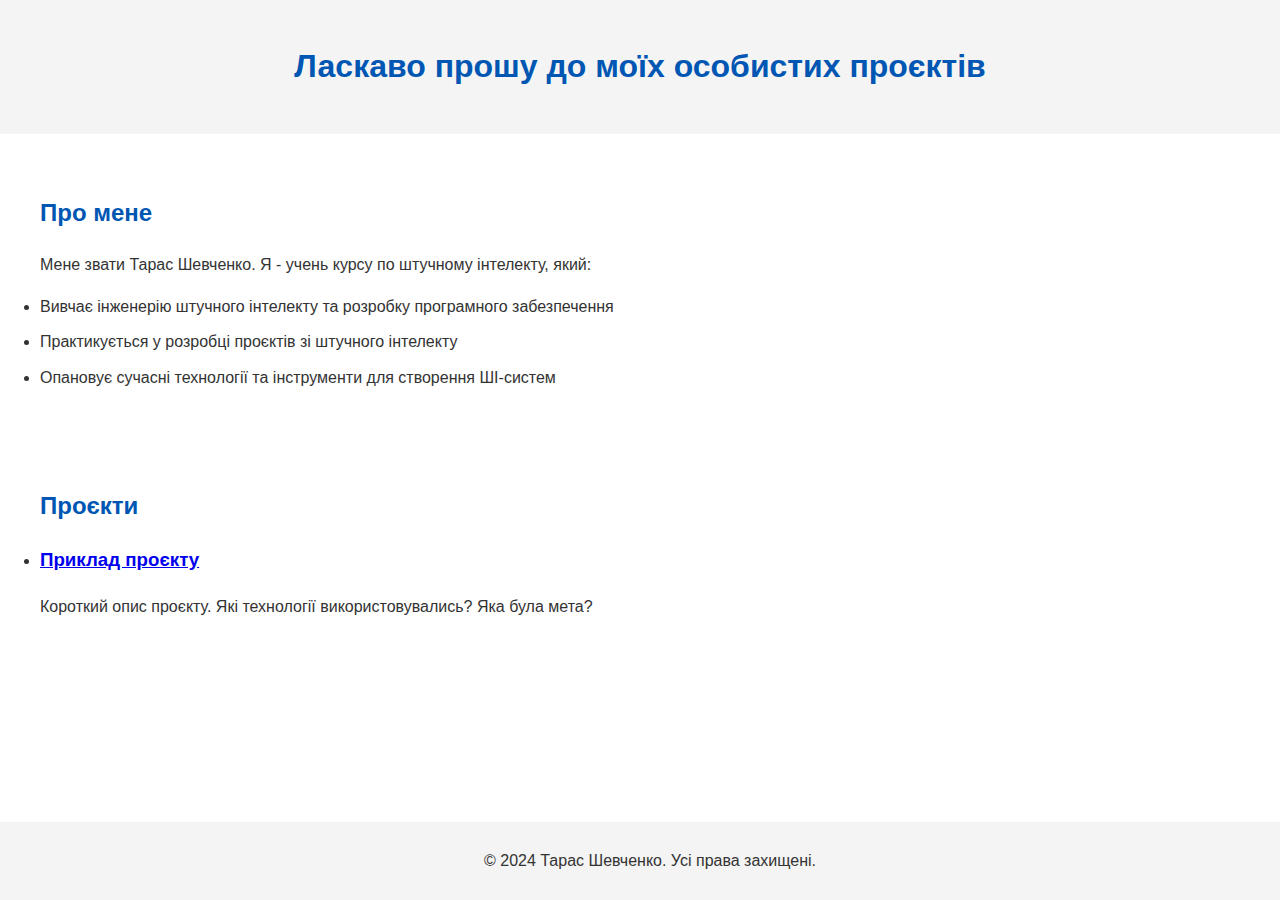
==== index.html @ c166d9f1 "1 commit" ====
<!DOCTYPE html>
<html lang="uk">
<head>
    <meta charset="UTF-8">
    <meta name="viewport" content="width=device-width, initial-scale=1.0">
    <title>Особисті проєкти Тараса Шевченка</title>
    <link rel="stylesheet" href="style.css">
</head>
<body>
    <header>
        <h1>Ласкаво прошу до моїх особистих проєктів</h1>
    </header>

    <section id="about">
        <h2>Про мене</h2>
        <p>Мене звати Тарас Шевченко. Я - учень курсу по штучному інтелекту, який:</p>
        <ul>
            <li>Вивчає інженерію штучного інтелекту та розробку програмного забезпечення</li>
            <li>Практикується у розробці проєктів зі штучного інтелекту</li>
            <li>Опановує сучасні технології та інструменти для створення ШІ-систем</li>
        </ul>
    </section>

    <section id="projects">
        <h2>Проєкти</h2>
        <ul>
            <li>
                <h3><a href="example-project/index.html">Приклад проєкту</a></h3>
                <p>Короткий опис проєкту. Які технології використовувались? Яка була мета?</p>
            </li>
        </ul>
    </section>

    <footer>
        <p>&copy; 2024 Тарас Шевченко. Усі права захищені.</p>
    </footer>
</body>
</html>
---- style.css ----
body {
    font-family: Arial, sans-serif;
    line-height: 1.6;
    margin: 0;
    padding: 0;
    color: #333;
}

header {
    background-color: #f4f4f4;
    padding: 20px;
    text-align: center;
}

section {
    padding: 20px;
    margin: 20px;
}

h1, h2, h3 {
    color: #0056b3;
}

ul {
    padding: 0;
}

li {
    margin-bottom: 10px;
}

form {
    display: flex;
    flex-direction: column;
}

label {
    margin-bottom: 5px;
}

input, textarea {
    margin-bottom: 10px;
    padding: 10px;
    border: 1px solid #ccc;
    border-radius: 5px;
}

button {
    padding: 10px;
    background-color: #0056b3;
    color: white;
    border: none;
    border-radius: 5px;
    cursor: pointer;
}

button:hover {
    background-color: #004494;
}

footer {
    background-color: #f4f4f4;
    text-align: center;
    padding: 10px;
    position: fixed;
    width: 100%;
    bottom: 0;
}
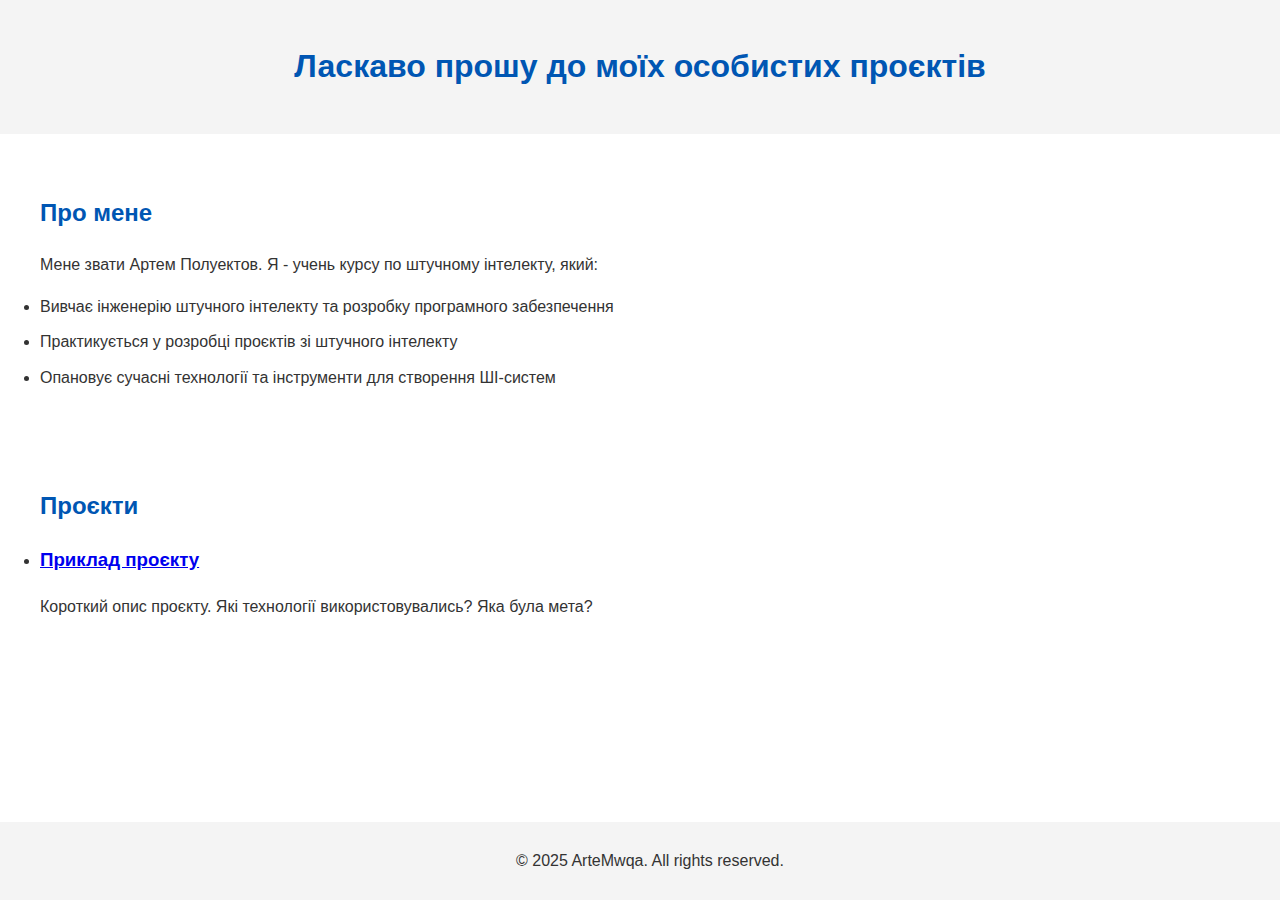
==== commit 190160af: "1.1" ====
--- a/index.html
+++ b/index.html
@@ -3,7 +3,7 @@
 <head>
     <meta charset="UTF-8">
     <meta name="viewport" content="width=device-width, initial-scale=1.0">
-    <title>Особисті проєкти Тараса Шевченка</title>
+    <title>Особисті проєкти Артема Полуектова</title>
     <link rel="stylesheet" href="style.css">
 </head>
 <body>
@@ -13,7 +13,7 @@
 
     <section id="about">
         <h2>Про мене</h2>
-        <p>Мене звати Тарас Шевченко. Я - учень курсу по штучному інтелекту, який:</p>
+        <p>Мене звати Артем Полуектов. Я - учень курсу по штучному інтелекту, який:</p>
         <ul>
             <li>Вивчає інженерію штучного інтелекту та розробку програмного забезпечення</li>
             <li>Практикується у розробці проєктів зі штучного інтелекту</li>
@@ -32,7 +32,7 @@
     </section>
 
     <footer>
-        <p>&copy; 2024 Тарас Шевченко. Усі права захищені.</p>
+        <p>&copy; 2025 ArteMwqa. All rights reserved.</p>
     </footer>
 </body>
-</html> +</html> 
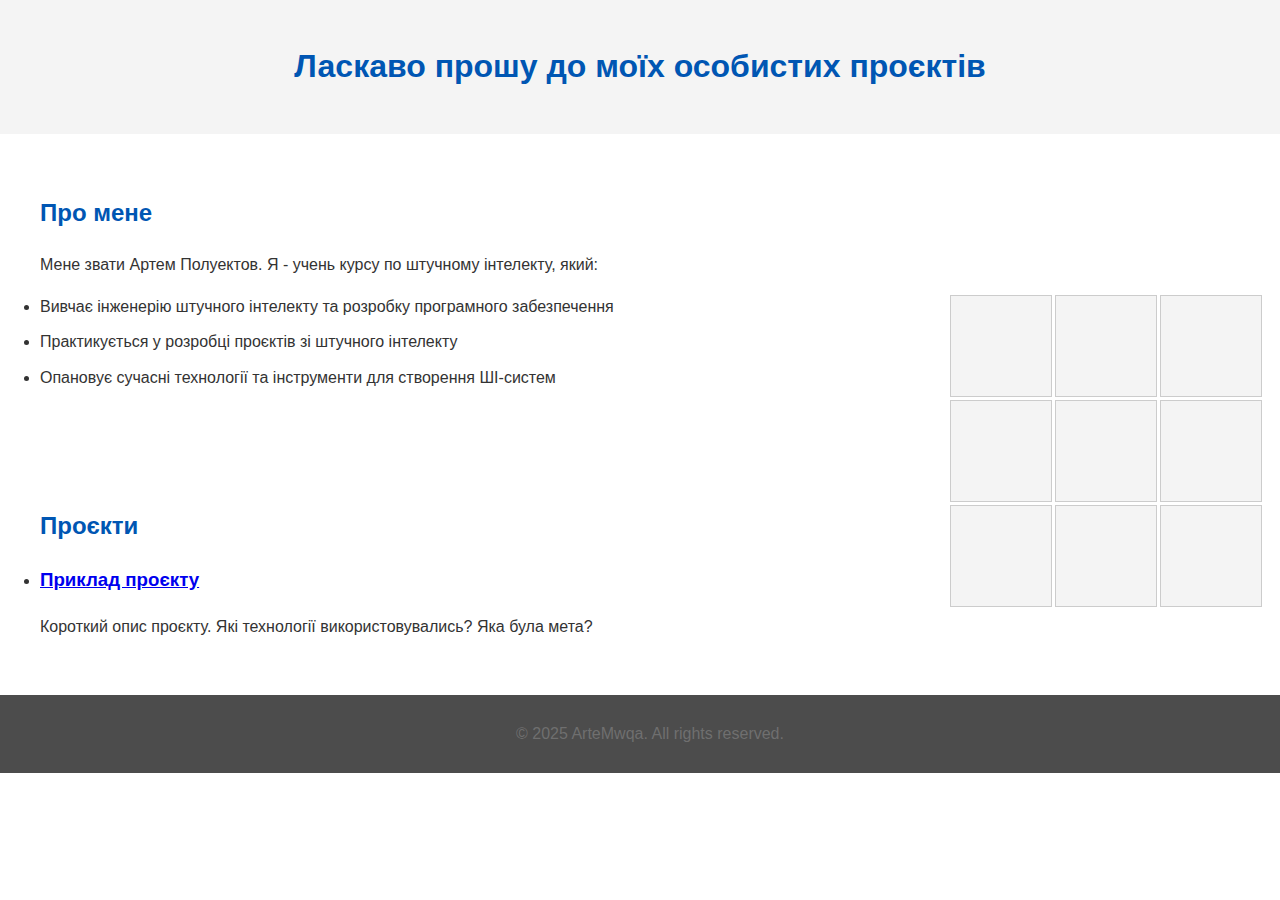
==== commit 4741f0d7: "1" ====
--- a/index.html
+++ b/index.html
@@ -5,6 +5,7 @@
     <meta name="viewport" content="width=device-width, initial-scale=1.0">
     <title>Особисті проєкти Артема Полуектова</title>
     <link rel="stylesheet" href="style.css">
+    <script src="script.js" defer></script>
 </head>
 <body>
     <header>
@@ -30,6 +31,19 @@
             </li>
         </ul>
     </section>
+    <div class="tic-tac-toe-container">
+        <div class="tic-tac-toe">
+            <div class="cell" data-cell></div>
+            <div class="cell" data-cell></div>
+            <div class="cell" data-cell></div>
+            <div class="cell" data-cell></div>
+            <div class="cell" data-cell></div>
+            <div class="cell" data-cell></div>
+            <div class="cell" data-cell></div>
+            <div class="cell" data-cell></div>
+            <div class="cell" data-cell></div>
+        </div>
+    </div>
 
     <footer>
         <p>&copy; 2025 ArteMwqa. All rights reserved.</p>
--- a/style.css
+++ b/style.css
@@ -4,6 +4,8 @@
     margin: 0;
     padding: 0;
     color: #333;
+    display: flex;
+    flex-direction: column;
 }
 
 header {
@@ -57,12 +59,47 @@
 button:hover {
     background-color: #004494;
 }
+.tic-tac-toe-container {
+    position: fixed;
+    top: 50%;
+    right: 20px;
+    transform: translateY(-50%);
+    display: flex;
+    justify-content: center;
+    align-items: center;
+}
 
+.tic-tac-toe {
+    display: grid;
+    grid-template-columns: repeat(3, 100px);
+    grid-template-rows: repeat(3, 100px);
+    gap: 5px;
+}
+
+.cell {
+    width: 100px;
+    height: 100px;
+    background-color: #f4f4f4;
+    border: 1px solid #ccc;
+    display: flex;
+    justify-content: center;
+    align-items: center;
+    font-size: 24px;
+    font-weight: bold;
+    cursor: pointer;
+}
+
+.cell.taken {
+    pointer-events: none;
+    color: #0056b3;
+}
 footer {
-    background-color: #f4f4f4;
+    background-color: #000;
+    opacity: 0.7;
     text-align: center;
     padding: 10px;
-    position: fixed;
+    position: sticky;
     width: 100%;
     bottom: 0;
-} +    margin-top: auto;
+} 
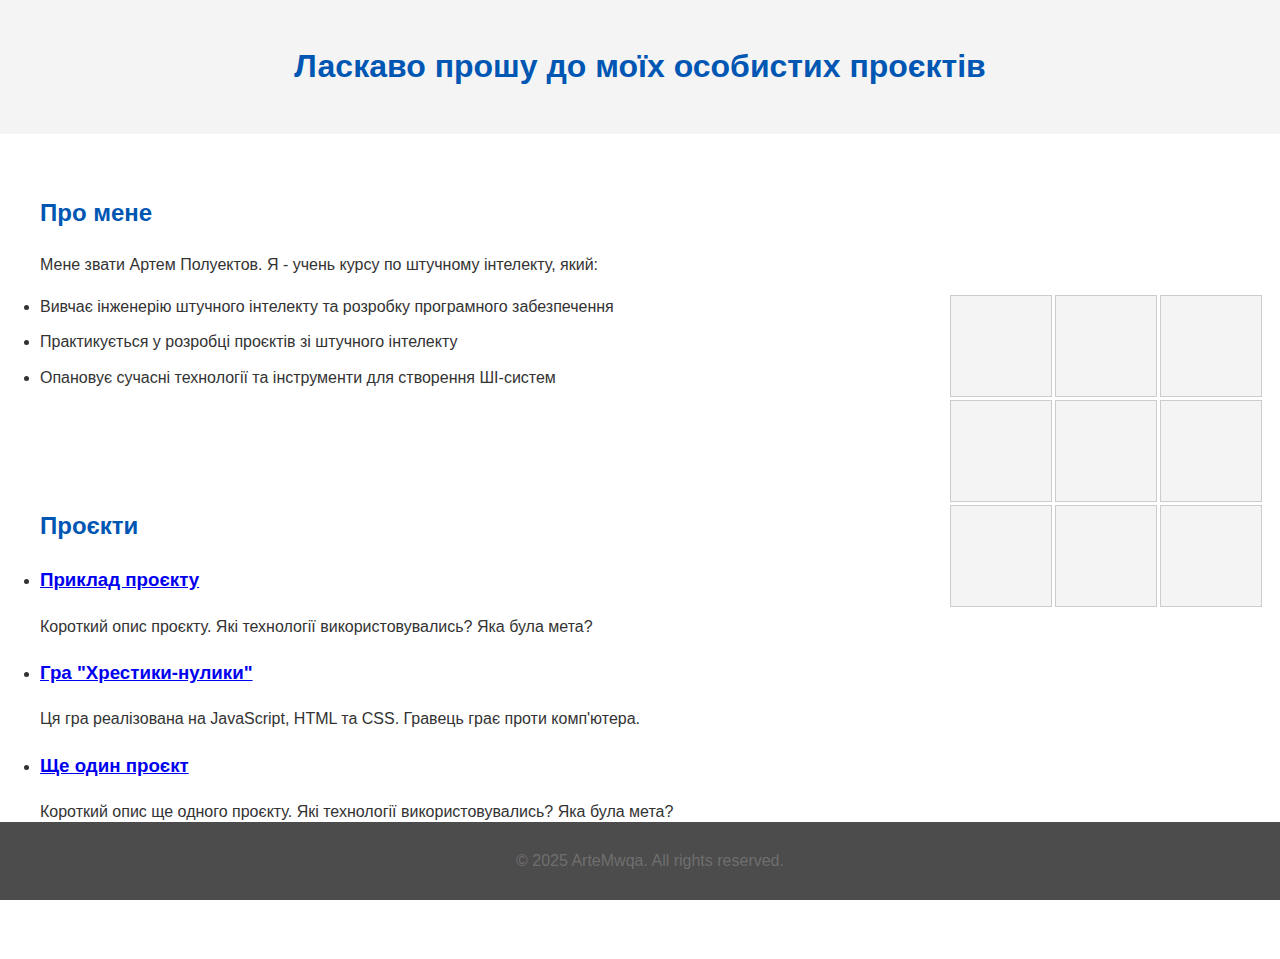
==== commit 23836b00: "1.1" ====
--- a/index.html
+++ b/index.html
@@ -29,6 +29,14 @@
                 <h3><a href="example-project/index.html">Приклад проєкту</a></h3>
                 <p>Короткий опис проєкту. Які технології використовувались? Яка була мета?</p>
             </li>
+            <li>   
+                <h3><a href="tic-tac-toe/index.html">Гра "Хрестики-нулики"</a></h3>
+                <p>Ця гра реалізована на JavaScript, HTML та CSS. Гравець грає проти комп'ютера.</p>
+            </li>
+            <li>
+                <h3><a href="tm/my_model">Ще один проєкт</a></h3>
+                <p>Короткий опис ще одного проєкту. Які технології використовувались? Яка була мета?</p>
+            </li>
         </ul>
     </section>
     <div class="tic-tac-toe-container">
@@ -43,8 +51,11 @@
             <div class="cell" data-cell></div>
             <div class="cell" data-cell></div>
         </div>
+        <div class="winner-container">
+            <div class="winner-message"></div>
+            <button class="reset-button">Перезапустити гру</button>
+        </div>
     </div>
-
     <footer>
         <p>&copy; 2025 ArteMwqa. All rights reserved.</p>
     </footer>
--- a/style.css
+++ b/style.css
@@ -93,6 +93,64 @@
     pointer-events: none;
     color: #0056b3;
 }
+.cell.x {
+    color: #0056b3;
+}
+
+.cell.circle {
+    color: #d9534f;
+}
+.winning-line {
+    position: absolute;
+    height: 5px;
+    background-color: transparent;
+    transform-origin: left center;
+    z-index: 10;
+}
+
+.winning-line.x {
+    background-color: blue;
+}
+
+.winning-line.circle {
+    background-color: red;
+}
+
+.winner-container {
+    display: none; /* Приховано за замовчуванням */
+    flex-direction: column;
+    align-items: center;
+    justify-content: center;
+    position: absolute;
+    top: 50%;
+    left: 50%;
+    transform: translate(-50%, -50%);
+    background-color: rgba(0, 0, 0, 0.8);
+    padding: 20px;
+    border-radius: 10px;
+    z-index: 20;
+    text-align: center;
+}
+
+.winner-message {
+    color: white;
+    font-size: 24px;
+    margin-bottom: 20px;
+}
+
+.reset-button {
+    padding: 10px 20px;
+    background-color: #0056b3;
+    color: white;
+    border: none;
+    border-radius: 5px;
+    cursor: pointer;
+    font-size: 16px;
+}
+
+.reset-button:hover {
+    background-color: #004494;
+}
 footer {
     background-color: #000;
     opacity: 0.7;
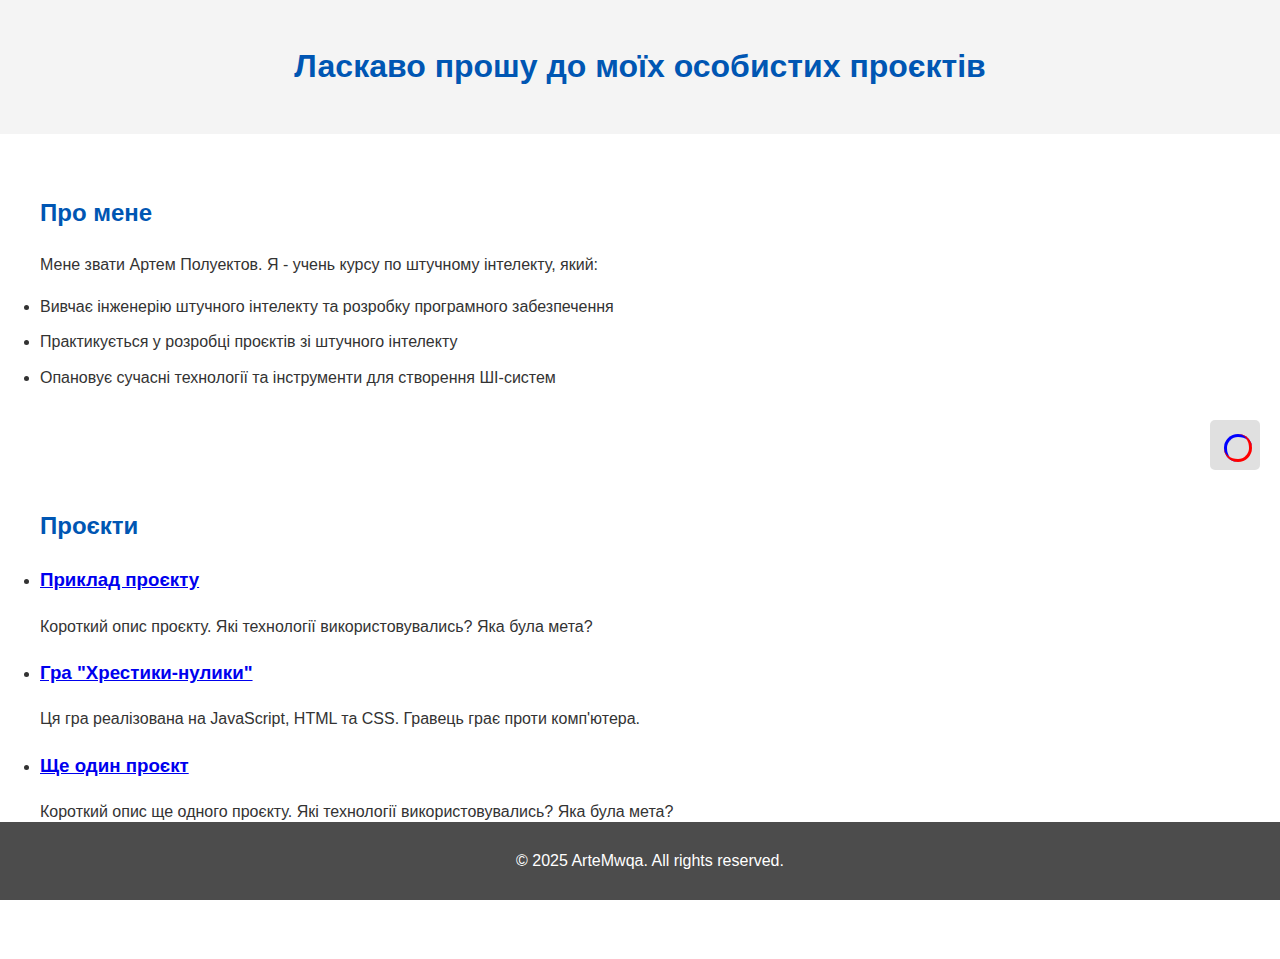
==== commit 979f4729: "1.5" ====
--- a/index.html
+++ b/index.html
@@ -32,6 +32,28 @@
             <li>   
                 <h3><a href="tic-tac-toe/index.html">Гра "Хрестики-нулики"</a></h3>
                 <p>Ця гра реалізована на JavaScript, HTML та CSS. Гравець грає проти комп'ютера.</p>
+                <div class="tic-tac-toe-menu">
+                    <button class="tic-tac-toe-toggle">
+                        <div class="logo"></div>
+                    </button>
+                    <div class="tic-tac-toe-container">
+                        <div class="tic-tac-toe">
+                            <div class="cell" data-cell></div>
+                            <div class="cell" data-cell></div>
+                            <div class="cell" data-cell></div>
+                            <div class="cell" data-cell></div>
+                            <div class="cell" data-cell></div>
+                            <div class="cell" data-cell></div>
+                            <div class="cell" data-cell></div>
+                            <div class="cell" data-cell></div>
+                            <div class="cell" data-cell></div>
+                        </div>
+                        <div class="winner-container">
+                            <div class="winner-message"></div>
+                            <button class="reset-button">Перезапустити гру</button>
+                        </div>
+                    </div>
+                </div>
             </li>
             <li>
                 <h3><a href="tm/my_model">Ще один проєкт</a></h3>
@@ -39,25 +61,8 @@
             </li>
         </ul>
     </section>
-    <div class="tic-tac-toe-container">
-        <div class="tic-tac-toe">
-            <div class="cell" data-cell></div>
-            <div class="cell" data-cell></div>
-            <div class="cell" data-cell></div>
-            <div class="cell" data-cell></div>
-            <div class="cell" data-cell></div>
-            <div class="cell" data-cell></div>
-            <div class="cell" data-cell></div>
-            <div class="cell" data-cell></div>
-            <div class="cell" data-cell></div>
-        </div>
-        <div class="winner-container">
-            <div class="winner-message"></div>
-            <button class="reset-button">Перезапустити гру</button>
-        </div>
-    </div>
     <footer>
         <p>&copy; 2025 ArteMwqa. All rights reserved.</p>
     </footer>
 </body>
-</html> 
+</html>
--- a/style.css
+++ b/style.css
@@ -59,14 +59,67 @@
 button:hover {
     background-color: #004494;
 }
-.tic-tac-toe-container {
+
+.tic-tac-toe-menu {
     position: fixed;
     top: 50%;
     right: 20px;
     transform: translateY(-50%);
     display: flex;
+    flex-direction: column;
+    align-items: flex-end;
+}
+
+.tic-tac-toe-toggle {
+    background-color: rgba(211, 211, 211, 0.7); /* Світло-сірий із прозорістю */
+    color: transparent; /* Текст приховано */
+    border: none;
+    border-radius: 5px;
+    padding: 10px;
+    cursor: pointer;
+    font-size: 16px;
+    margin-bottom: 10px;
+    position: relative;
+    width: 50px;
+    height: 50px;
+    transition: background-color 0.3s ease, opacity 0.3s ease;
+}
+
+.tic-tac-toe-toggle:active {
+    background-color: rgba(0, 0, 0, 0.5) !important;
+}
+
+.tic-tac-toe-toggle::before,
+.tic-tac-toe-toggle::after {
+    content: '';
+    position: absolute;
+    width: 50%;
+    height: 50%;
+    top: 0;
+    left: 0;
+    background-color: transparent;
+    border-radius: 50%;
+}
+
+.tic-tac-toe-toggle::before {
+    border: 3px solid blue; /* Половина хрестика */
+    border-right: none;
+    border-bottom: none;
+    transform: translate(50%, 50%);
+}
+
+.tic-tac-toe-toggle::after {
+    border: 3px solid red; /* Половина нулика */
+    border-left: none;
+    border-top: none;
+    transform: translate(50%, 50%);
+}
+
+.tic-tac-toe-container {
+    display: none; /* Приховано за замовчуванням */
+    flex-direction: column;
+    align-items: center;
     justify-content: center;
-    align-items: center;
 }
 
 .tic-tac-toe {
@@ -160,4 +213,88 @@
     width: 100%;
     bottom: 0;
     margin-top: auto;
+    color: white;
 } 
+@media (max-width: 768px) {
+    header {
+        padding: 15px;
+    }
+
+    section {
+        padding: 15px;
+        margin: 10px;
+    }
+
+    .tic-tac-toe {
+        grid-template-columns: repeat(3, 80px);
+        grid-template-rows: repeat(3, 80px);
+    }
+
+    .cell {
+        width: 80px;
+        height: 80px;
+        font-size: 20px;
+    }
+
+    .winner-message {
+        font-size: 20px;
+    }
+
+    .reset-button {
+        font-size: 14px;
+        padding: 8px 16px;
+    }
+}
+
+@media (max-width: 480px) {
+    header {
+        padding: 10px;
+    }
+
+    section {
+        padding: 10px;
+        margin: 5px;
+    }
+
+    .tic-tac-toe {
+        grid-template-columns: repeat(3, 60px);
+        grid-template-rows: repeat(3, 60px);
+    }
+
+    .cell {
+        width: 60px;
+        height: 60px;
+        font-size: 16px;
+    }
+
+    .winner-message {
+        font-size: 16px;
+    }
+
+    .reset-button {
+        font-size: 12px;
+        padding: 6px 12px;
+    }
+}
+
+@media (min-width: 1200px) {
+    .tic-tac-toe {
+        grid-template-columns: repeat(3, 120px);
+        grid-template-rows: repeat(3, 120px);
+    }
+
+    .cell {
+        width: 120px;
+        height: 120px;
+        font-size: 28px;
+    }
+
+    .winner-message {
+        font-size: 28px;
+    }
+
+    .reset-button {
+        font-size: 18px;
+        padding: 12px 24px;
+    }
+}